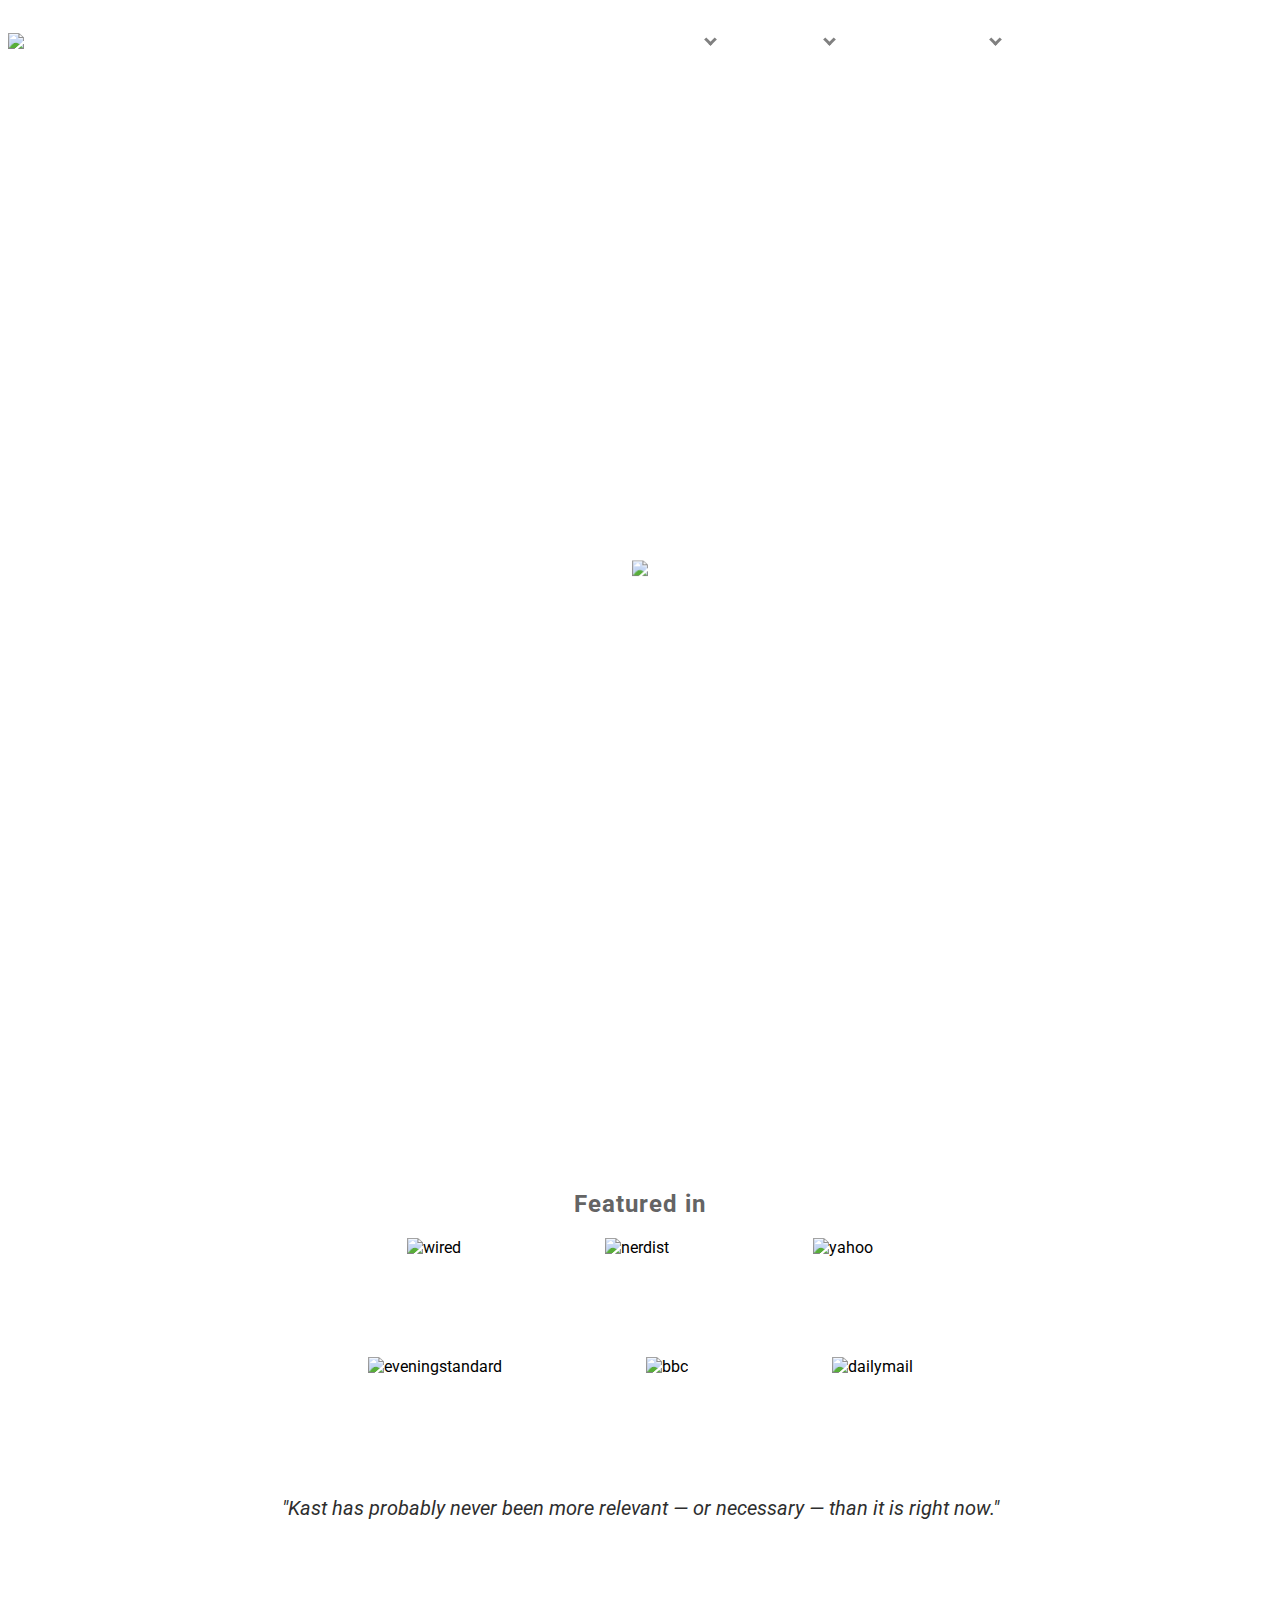
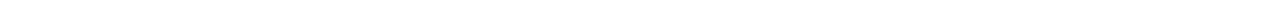
==== index.html @ 71de82a9 "Changed HTML name from kast.html to index.html" ====
<!DOCTYPE html>
<html lang="en">
<head>
    <meta charset="UTF-8">
    <meta http-equiv="X-UA-Compatible" content="IE=edge">
    <meta name="viewport" content="width=device-width, initial-scale=1.0">
    <title>Kast is Watch Parties Made Easy</title>
    <link rel="stylesheet" type="text/css" href="kast.css" />
    <link rel="preconnect" href="https://fonts.gstatic.com">
<link href="https://fonts.googleapis.com/css2?family=Roboto:wght@100;300;400;500&display=swap" rel="stylesheet">
</head>
<body>   
    <nav>
        <section class="container-nav">
            <div class="nav-left">
                <a href="#" target="_blank"><img src="../StaticLayout/assets/kast.png" id="img-logo"></a> K A S T
            </div>
            <div class="nav-right">
                <div class="dropdown">
                    <button class="dropbtn">About  <i class="drop-arrow-down"></i></button>
                        <div class="drop-content">
                            <ul>
                                <li><a href="#">What is Kast?</a></li>
                                <li><a href="#">Kast TV</a></li>
                                <li><a href="#">Blog</a></li>
                                <li><a href="#">Press Releases</a></li>
                            </ul>
                        </div>           
                </div>
                <div class="dropdown">
                    <button class="dropbtn">Help <i class="drop-arrow-down"></i></button>
                        <div class="drop-content">
                            <ul>
                                <li><a href="#">Contact Support</a></li>
                                <li><a href="#">FAQ's</a></li>
                                <li><a href="#">Get Kast</a></li>
                            </ul>
                        </div>
                </div>
                <div class="dropdown">
                    <button class="dropbtn">Community <i class="drop-arrow-down"></i></button>
                        <div class="drop-content">
                            <ul>
                                <li><a href="#">Community Guidelines</a></li>
                                <li><a href="#">Founders Hall of Fame</a></li>
                            </ul>
                        </div>
                </div>
                <a href="#" class="nav-link" target="_blank">Premium</a>                        
                <a href="#" class="kast-btn" target="_blank">OPEN KAST</a> 
            </div>
        </section>
    </nav>
    <section class="center">
        <div class="container-center">
            <div class="center-page">
                <img src="../StaticLayout/assets/kastLaptop_img.png" id="img-laptop">
                <h1>Watch parties made easy.</h1>
                <p id="lap-p">Watch <b>whatever you want</b> with friends online: movies, TV shows, you name it. Share your screen and camera or launch content directly from Kast TV in your watch parties. Join millions of kasters today!</p>
            </div>
        </div>
    </section>        
    <!-- link section -->
    <section class="links">
        <div class="container-featured">
            <div class="link-section2">
                <h2>Featured in</h2>
                    <img src="../StaticLayout/assets/wired.png" alt="wired" id="img-featured">  
                    <img src="../StaticLayout/assets/nerdist.png" alt="nerdist" id="img-featured">   
                    <img src="../StaticLayout/assets/yahoo.png" alt="yahoo" id="img-featured">
                <br>
                    <img src="../StaticLayout/assets/eveningstandard.png" alt="eveningstandard" id="img-featured">
                    <img src="../StaticLayout/assets/bbc.png" alt="bbc" id="img-featured">
                    <img src="../StaticLayout/assets/dailymail.png" alt="dailymail" id="img-featured">
                <br>
               <p id="quote-p">"Kast has probably never been more relevant — or necessary — than it is right now."</p>
            </div>
        </div>
    </section>
    
</body>
</html>
---- kast.css ----
body {
    background-color: linear-gradient(to right, rgb(93, 48, 104), rgb(0, 50, 90));
    background-image: url("../StaticLayout/assets/web-bg.jpg");
    background-size: cover;
    min-height: auto;
    color: white;
    font-family: 'Roboto', sans-serif;
}

h2 {
    color: rgb(100, 100, 100);
    letter-spacing: 1px;
}

/* nav alignment */
.nav-left {
    float: left;
    display: flex; /*vertically centers text & images*/
    align-items: center; /*vertically centers text & images*/
    letter-spacing: 2px;
    font-size: 42px;
    font-weight: bold;
}

.nav-right {
    float: right;
}

.container-nav {
    line-height: 50px;
    position: fixed;
    background-color: linear-gradient(to right, rgb(93, 48, 104), rgb(0, 50, 90));
    top: 10px;
    width: 100%;
}

/* images */
#img-logo {    
    max-width: 70px;    
}

#img-laptop {
    max-height: 400px;
    padding-top: 20em;
    /* z-index: 1; */
}

#img-featured {
    height: auto;
    width: 200px; 
    padding: 0 70px 100px;
}


/* paragraph alignment */
#lap-p {
    padding: 1em 15em 1em 15em;
    font-size: 22px;
    line-height: 1.5em;
}

#quote-p {
    color: rgb(46, 46, 46);
    font-size: 20px;
    font-style: italic;
    
}

/* buttons */
/* OPEN KAST btn on navbar */
.kast-btn {
    background-color: transparent;
    text-decoration: none;
    color: white;
    border: 2px solid white;
    border-radius: 5px;
    padding: 5px 10px 5px 10px;
    margin: 0 2em 0 2em;    
    font-size: 1em;
}

/* nav dropdowns */

.dropbtn {
    background-color: transparent;
    padding: 20px;
    margin: 0px 5px;
    color: white;
    font-size: 16px;
    border: none;
}

.dropdown {
    background-color: white, 1;
    position: relative;
    margin: 0px 9px;
    display: inline-block;
}

.drop-content {
    display: none;
    position: absolute;    
    margin: 0px 9px;
    background-color: white;
    min-width: 160px;
    /* z-index: 1; */
}

.drop-content a {
    color: darkgray;
    padding: 12px 16px;
    text-decoration: none;
    display: block;
}

.drop-content a:hover {
    background-color: gray;
    text-decoration: underline;
}

.dropdown:hover .drop-content {
    display: block;
    background-color: white;
}

.dropdown:hover .dropbtn {
    background-color: transparent;
}

.nav-link {
    text-decoration: none;
    color: white;
    font-size: 16px;
    font-weight: bold;
    letter-spacing: 1px;
}

/* arrow on dropdown*/
.drop-arrow-down {
    border: solid gray;
    border-width: 0 3px 3px 0;
    display: inline-block;
    padding: 3px;
    transform: rotate(45deg);    
}

/* center w/laptop */
.container-center {
    /* align-items: center; */
    display: flex;
    align-items: center;    
}

.center-page {
    text-align: center;
    margin: 0;
    background: transparent;
    padding: auto;
    position: absolute;   
    top: 50%;
    left: 50%;
    margin-top: 100px;
    margin-right: -50%;
    margin-bottom: 10em; 
    transform: translate(-50%, -50%);
}

/* white space with links */
.container-featured {
    align-items: center;
}

.link-section2 {
    text-align: center;
    background: white;
    background-size: cover;
    color: black;    
    margin-top: 40em;
    padding: 5em;
    position: absolute;
    top: 50%;
    left: -50%;
    right: -50%;    
}
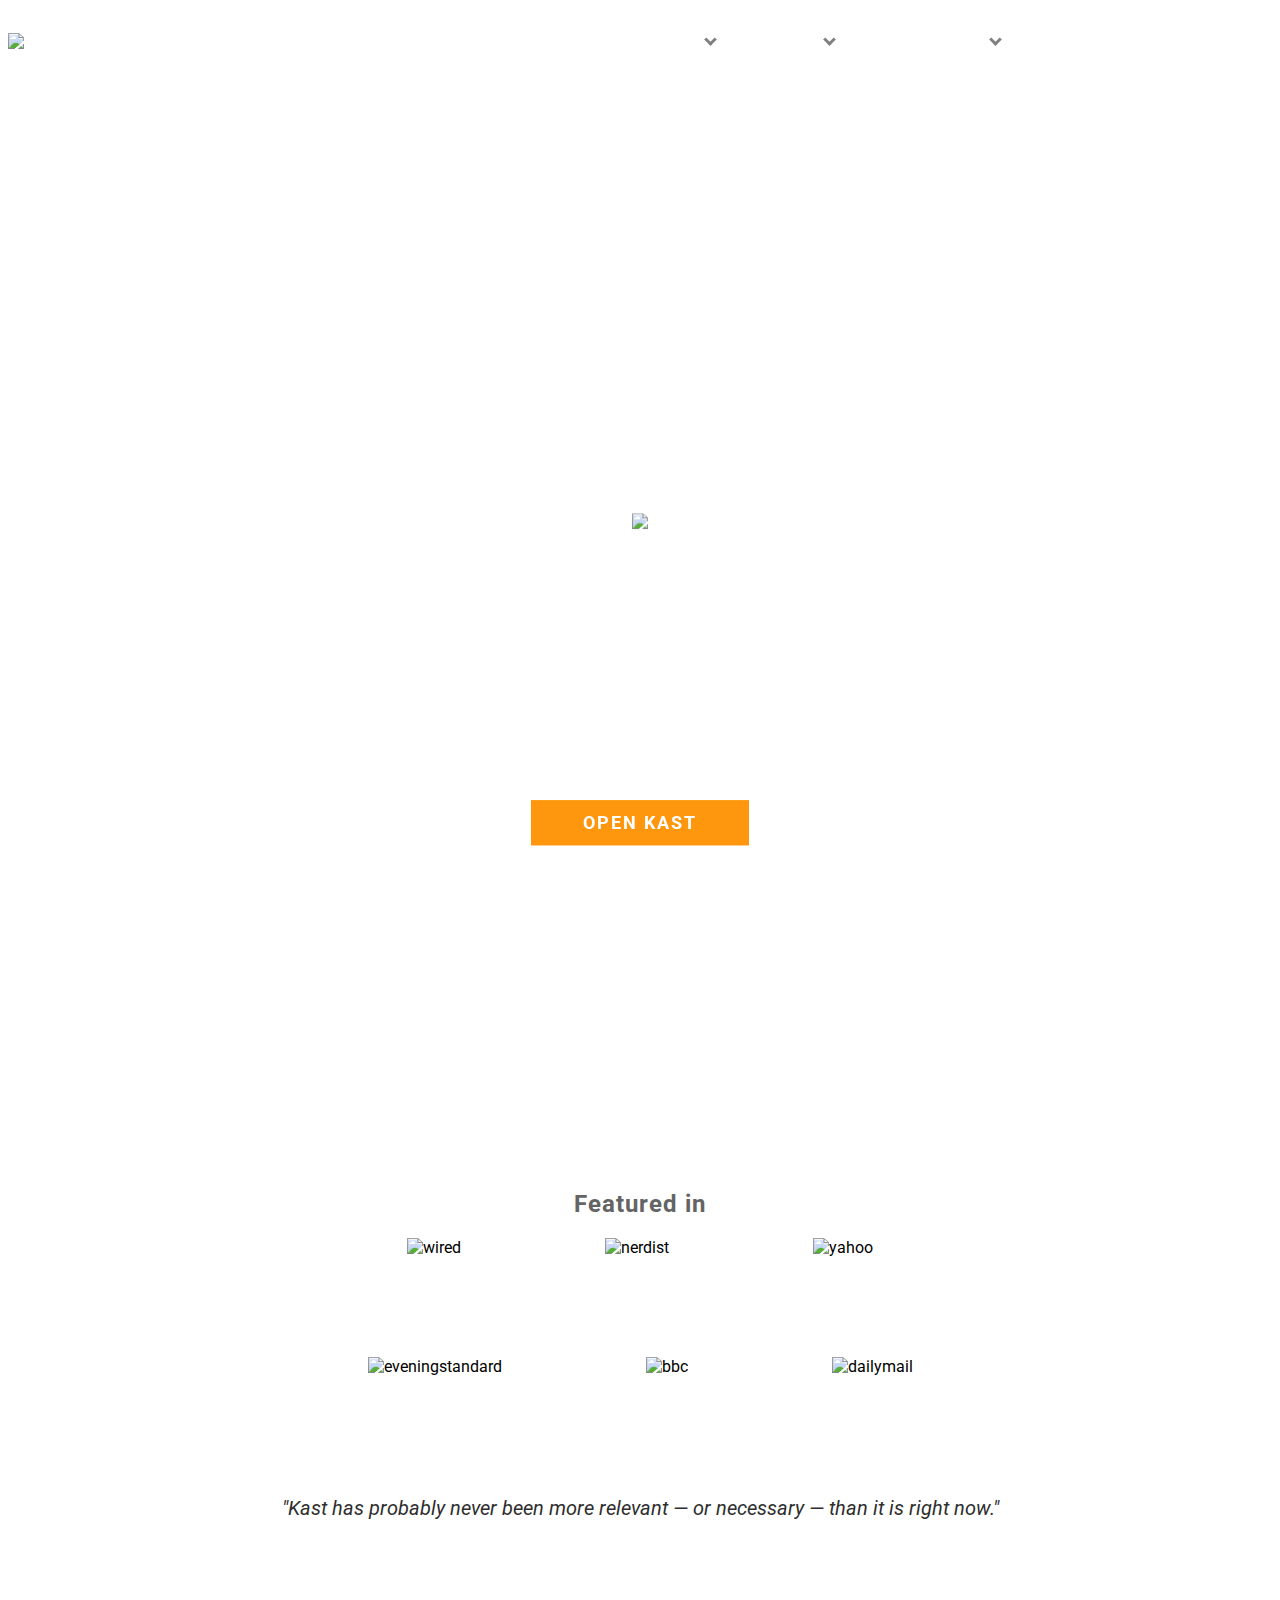
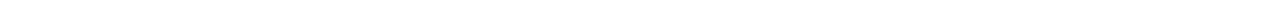
==== commit 94322d15: "Added orange OPEN KAST button" ====
--- a/index.html
+++ b/index.html
@@ -57,6 +57,7 @@
                 <img src="../StaticLayout/assets/kastLaptop_img.png" id="img-laptop">
                 <h1>Watch parties made easy.</h1>
                 <p id="lap-p">Watch <b>whatever you want</b> with friends online: movies, TV shows, you name it. Share your screen and camera or launch content directly from Kast TV in your watch parties. Join millions of kasters today!</p>
+                <p><a href="#" class="kast2-btn" target="_blank">OPEN KAST</a></p> <br><br><br>
             </div>
         </div>
     </section>        
--- a/kast.css
+++ b/kast.css
@@ -77,6 +77,20 @@
     padding: 5px 10px 5px 10px;
     margin: 0 2em 0 2em;    
     font-size: 1em;
+}
+
+/* OPEN KAST btn orange */
+.kast2-btn {
+    background-color: rgb(255, 151, 14);
+    text-decoration: none;
+    font-weight: bold;
+    letter-spacing: 2px;
+    color: white;
+    border: 2px solid rgb(255, 151, 14);
+    /* border-radius: 5px; */
+    padding: 10px 50px 10px 50px;
+    margin: 0 2em 0em 2em;    
+    font-size: 18px;
 }
 
 /* nav dropdowns */
@@ -168,6 +182,7 @@
 /* white space with links */
 .container-featured {
     align-items: center;
+    /* padding-top: 5em; */
 }
 
 .link-section2 {
